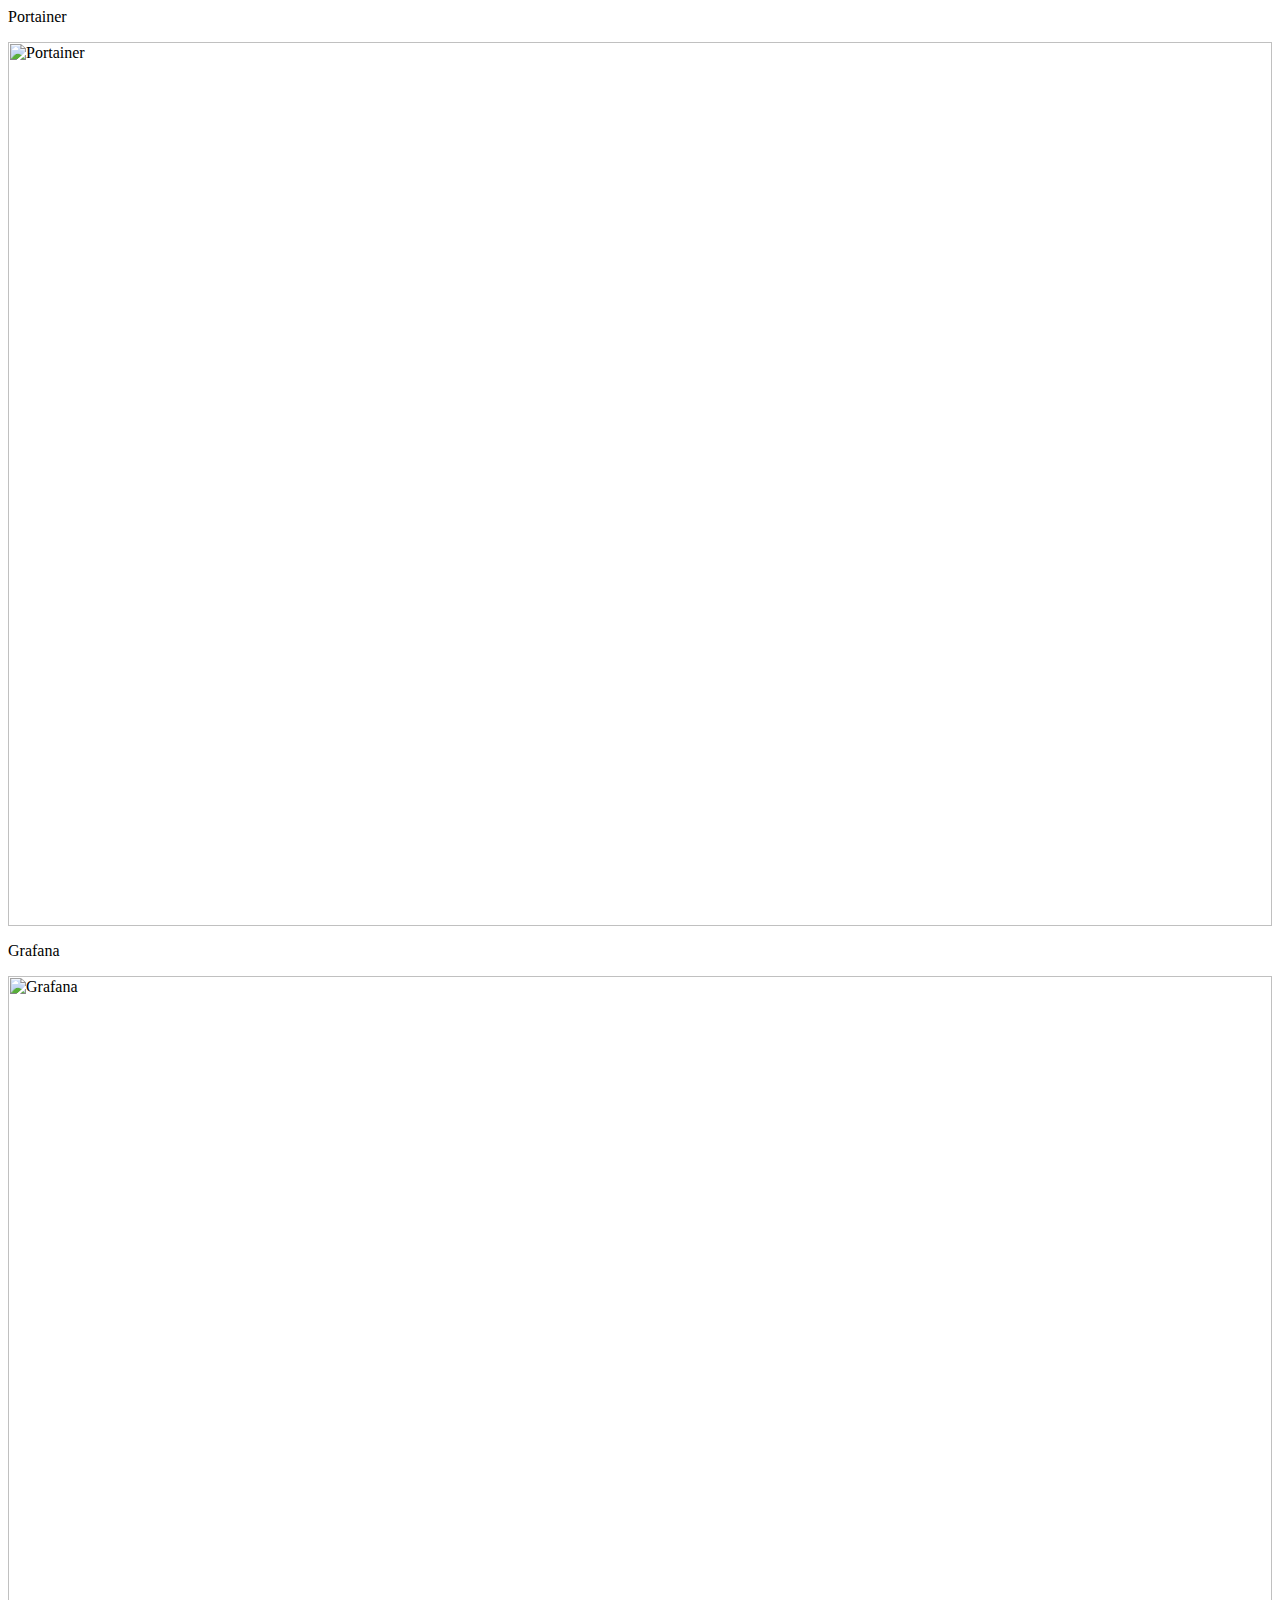
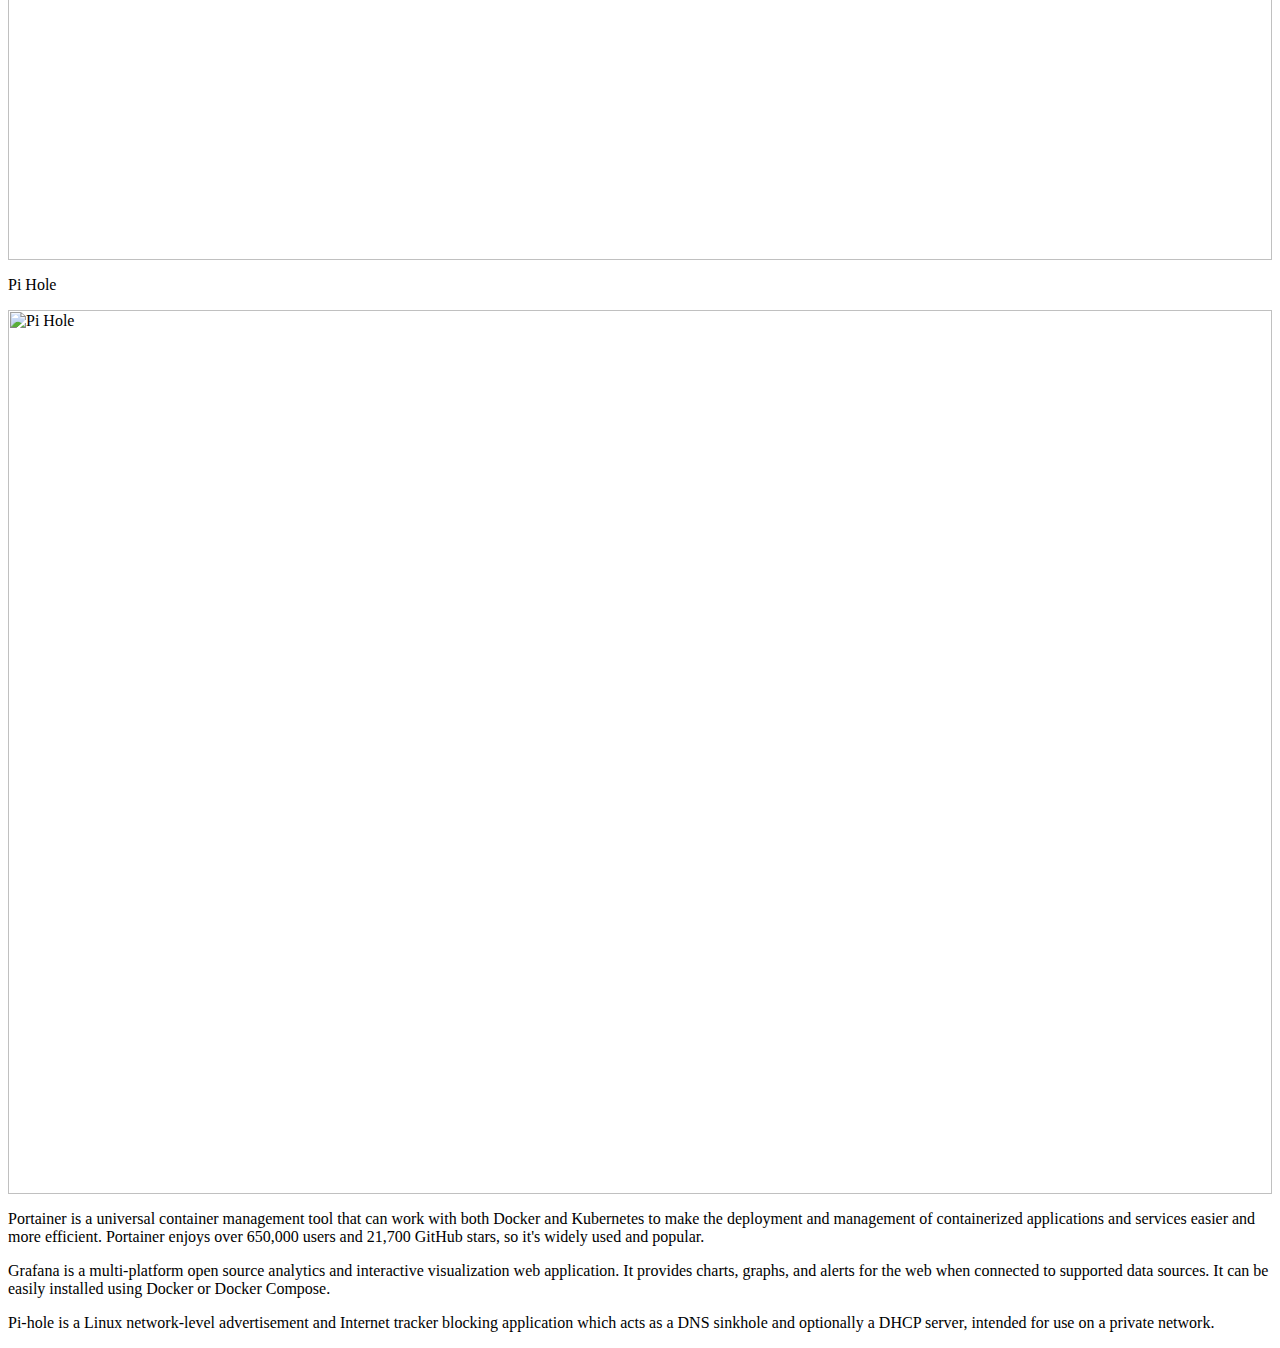
==== data/content.htm @ 9eab9d02 "New miniserver frontend" ====
<html>
  <head><title></title></head>
  <body>
    <!-- Page 0 -->
    <div title="miniserverhome.local">
      <!-- Row 1 -->
      <div class="height2 nomargin dark cld" ref="http://miniserverhome.local:9000/">
	  <p>Portainer</p>
         <img height="100%" src="data/images/portainer.png" alt="Portainer"/>
      </div>
      <div class="height2 nomargin dark oth" ref="http://miniserverhome.local:3000/">
	  <p>Grafana</p>
         <img height="100%" src="data/images/grafana.png" alt="Grafana"/>
      </div>
	  <div class="height2 nomargin dark cld" ref="http://miniserverhome.local:7000/admin">
	  <p>Pi Hole</p>
         <img height="100%" src="data/images/pihole.png" alt="Pi Hole"/>
      </div>
      <!-- Row 2 -->
      <div class="cld" ref="http://miniserverhome.local:9000/">
        <p>Portainer is a universal container management tool that can work with both Docker and Kubernetes to make the deployment and management of containerized applications and services easier and more efficient. Portainer enjoys over 650,000 users and 21,700 GitHub stars, so it's widely used and popular.</p>
      </div>
      <div class="oth" ref="http://miniserverhome.local:3000/">
        <p>Grafana is a multi-platform open source analytics and interactive visualization web application. It provides charts, graphs, and alerts for the web when connected to supported data sources. It can be easily installed using Docker or Docker Compose.</p>
      </div>
      <div class="cld" ref="http://miniserverhome.local:7000/admin">
        <p>Pi-hole is a Linux network-level advertisement and Internet tracker blocking application which acts as a DNS sinkhole and optionally a DHCP server, intended for use on a private network.</p>
      </div>

      <!-- Row 3 -->
      <div class="foo" ref="1">
      </div>
      <div>
      </div>
      <div class="widthHalf cld" ref="3">
      </div>
      <div class="widthHalf foo nomargin" ref="http://mobilefoo.com/Products/SlidingNav/DemoVideo.aspx">
      </div>
    </div>

    <!-- Page 1 -->
    <div title="mobile[foo]">
      <div class="foo nomargin" ref="http://mobilefoo.com/">
      </div>
      <div class="width2 foo">
      </div>
      <div class="height2 foo nomargin">
      </div>
      <div class="height2 foo" ref="2">
      </div>
      <div class="foo">
      </div>
      <div class="foo">
      </div>
    </div>
    
    <div title="mobile[foo] - Current">
      <div class="foo">
      </div>
    </div>

    <div title="SQL Azure Backup">
      <div class="cld width2 height3">
      </div>
      <div class="cld" ref="http://www.red-gate.com/products/dba/sql-azure-backup/">
      </div>
      <div class="cld">
      </div>
      <div class="cld">
      </div>
    </div>

    <div title="Last Page">
      <div class="width height2 nomargin">
      </div>
      <div class="width2">
      </div>
      <div class="widthHalf">
      </div>
      <div>
      </div>
      <div class="widthHalf">
      </div>
      <div class="width3">
      </div>
    </div>
  </body>
</html>
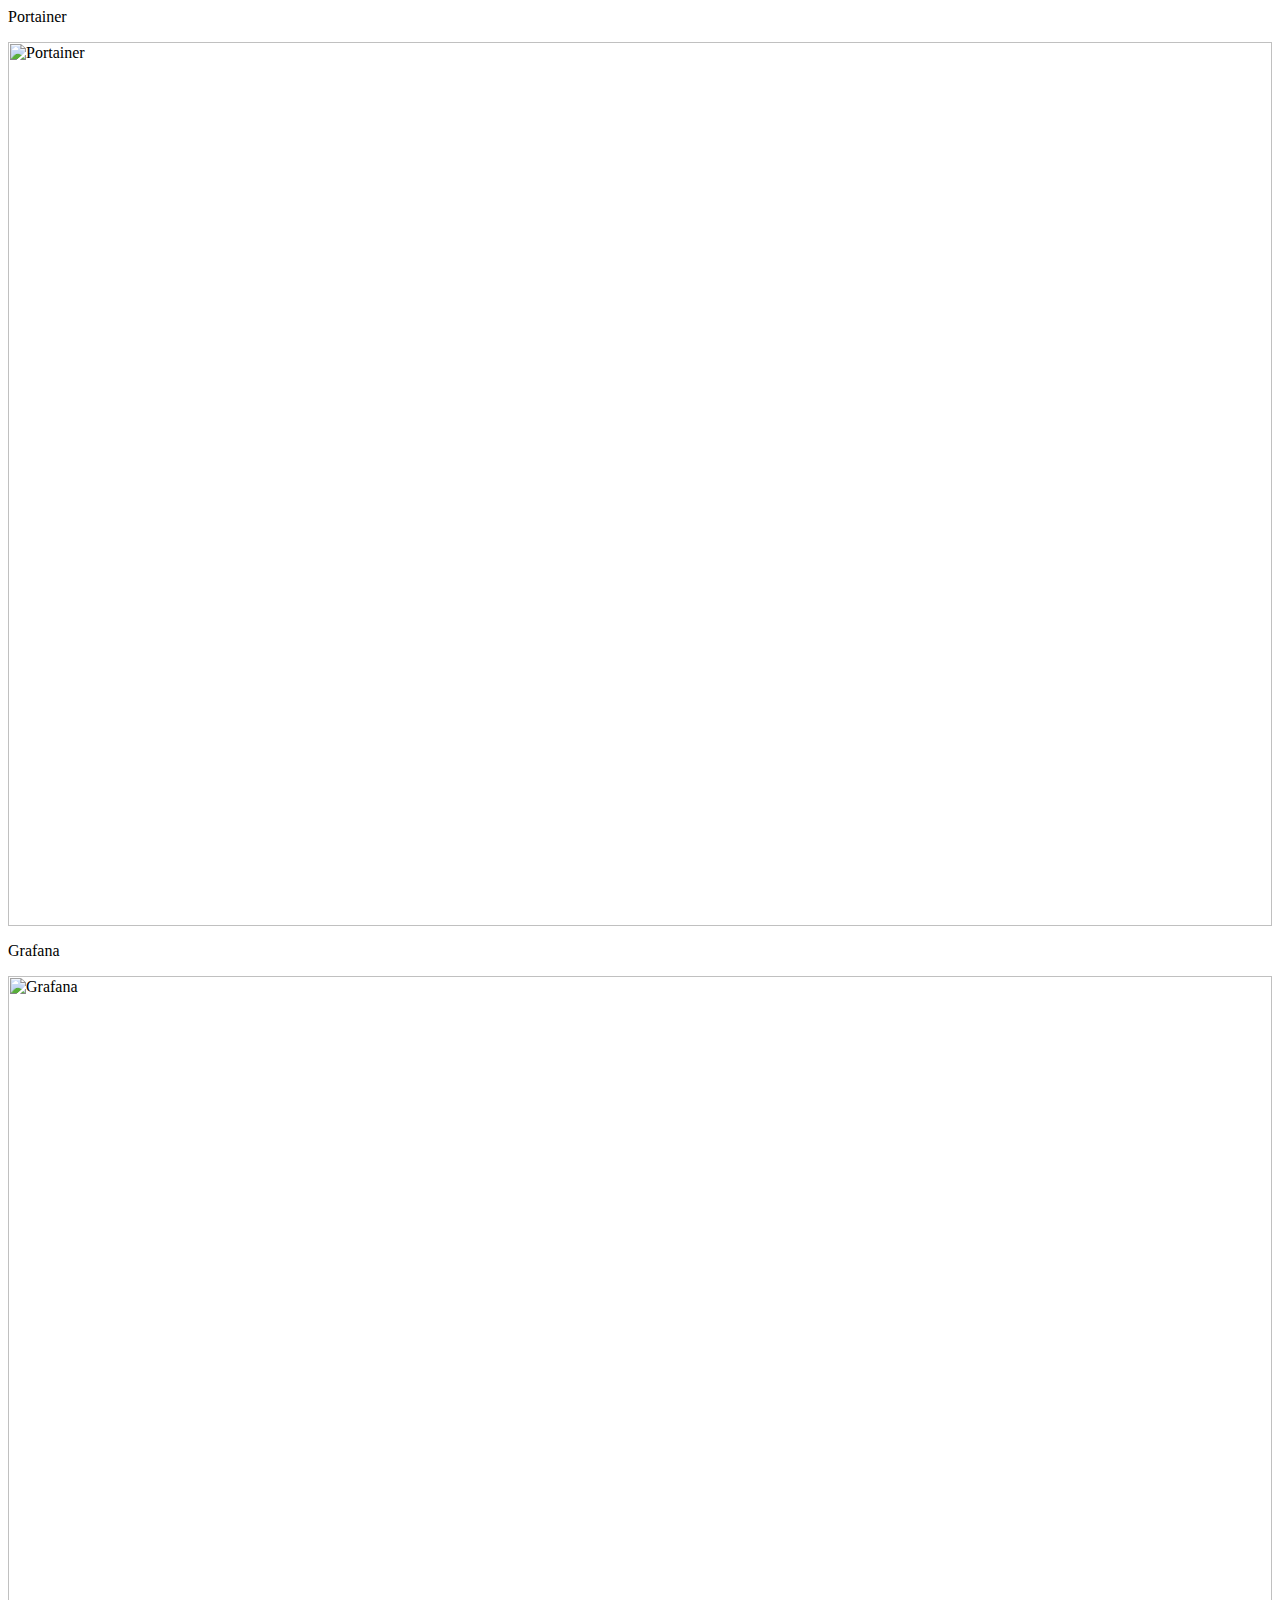
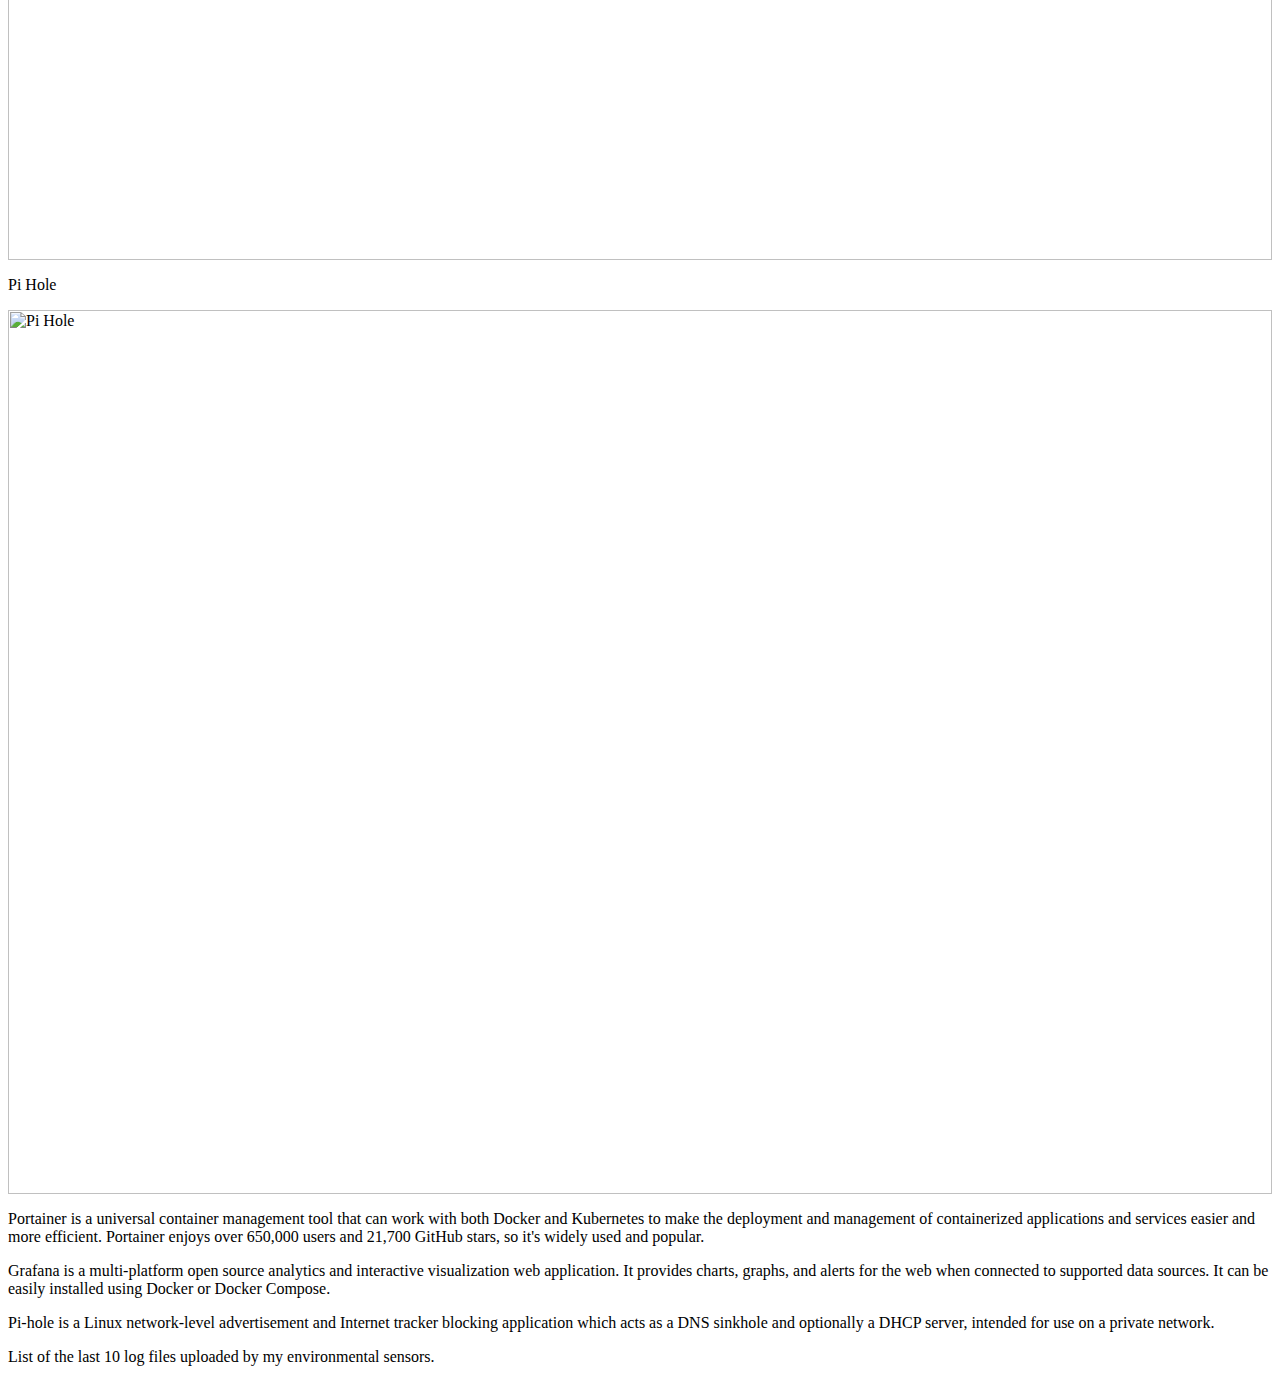
==== commit c80fe4ec: "Update content.htm and logfiles.php" ====
--- a/data/content.htm
+++ b/data/content.htm
@@ -28,7 +28,8 @@
       </div>
 
       <!-- Row 3 -->
-      <div class="foo" ref="1">
+      <div class="cld" ref="http://miniserverhome.local/logfiles.php">
+        <p>List of the last 10 log files uploaded by my environmental sensors.</p>
       </div>
       <div>
       </div>
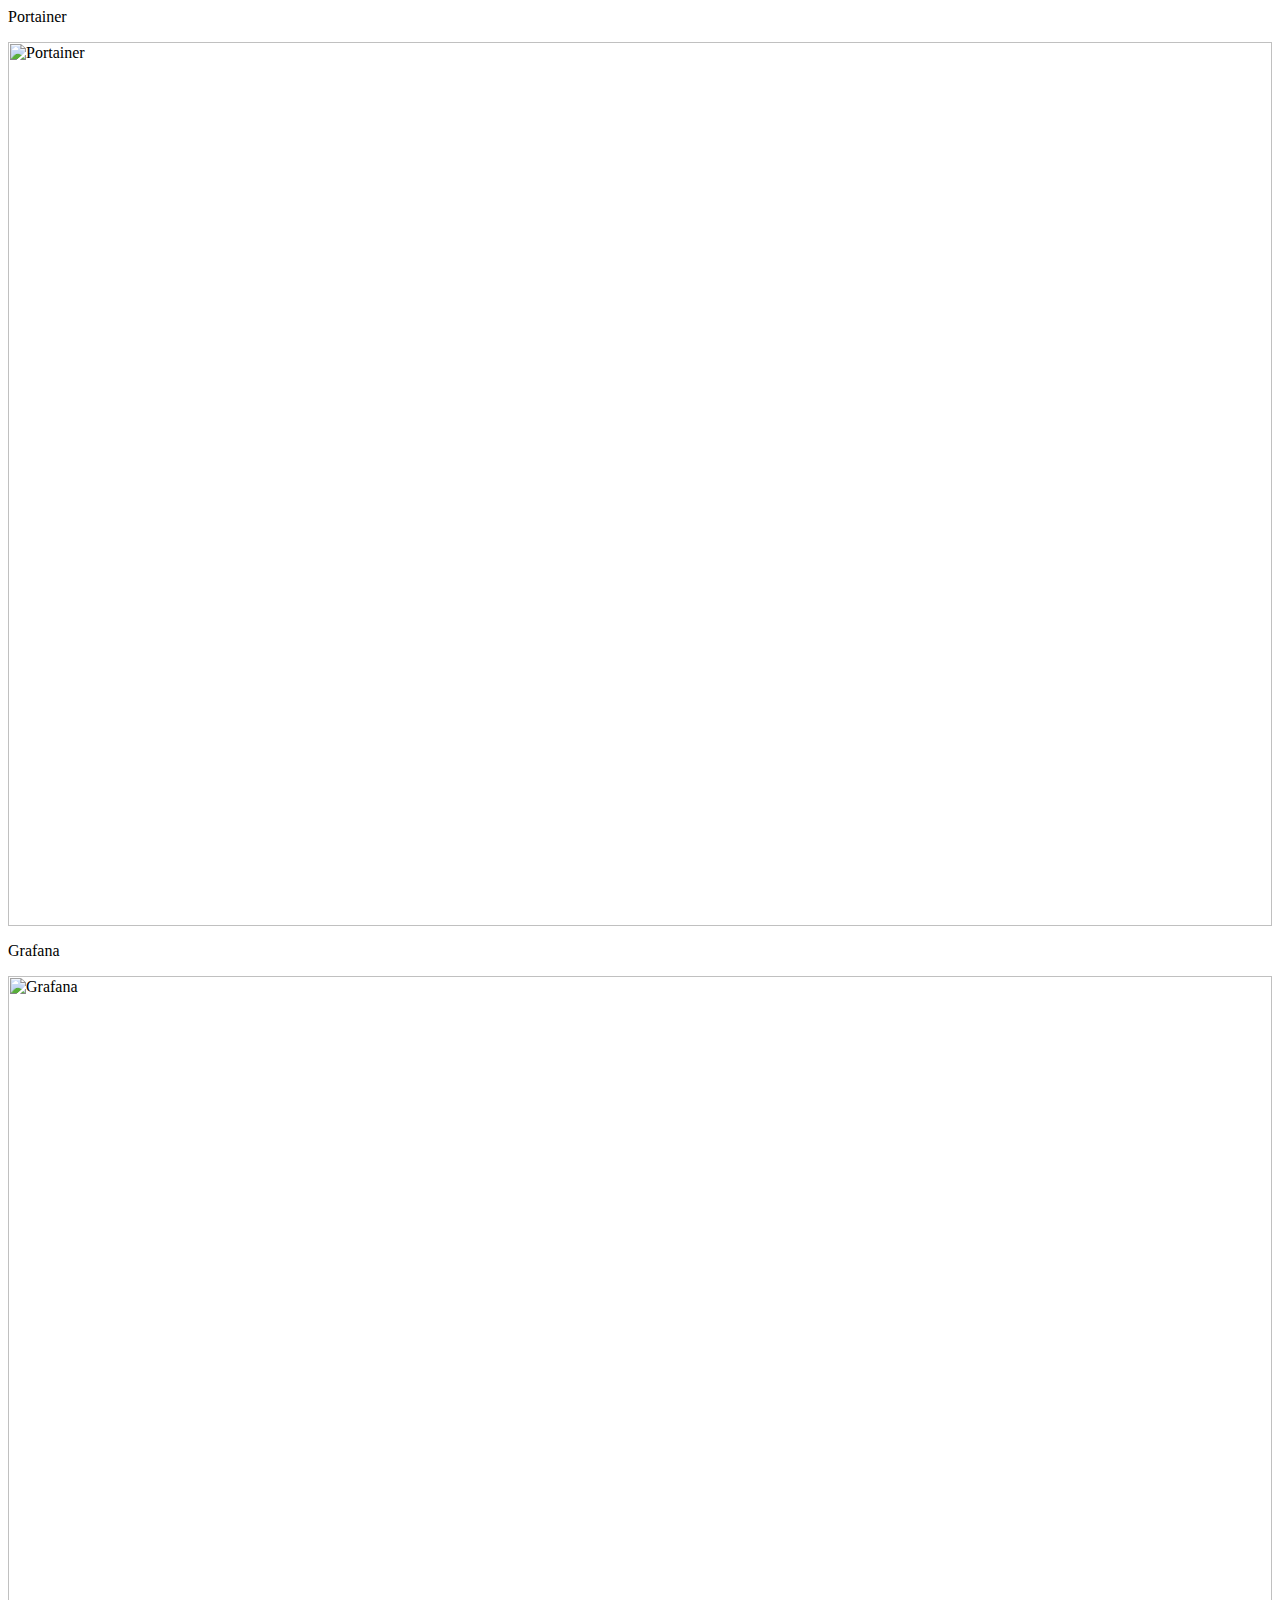
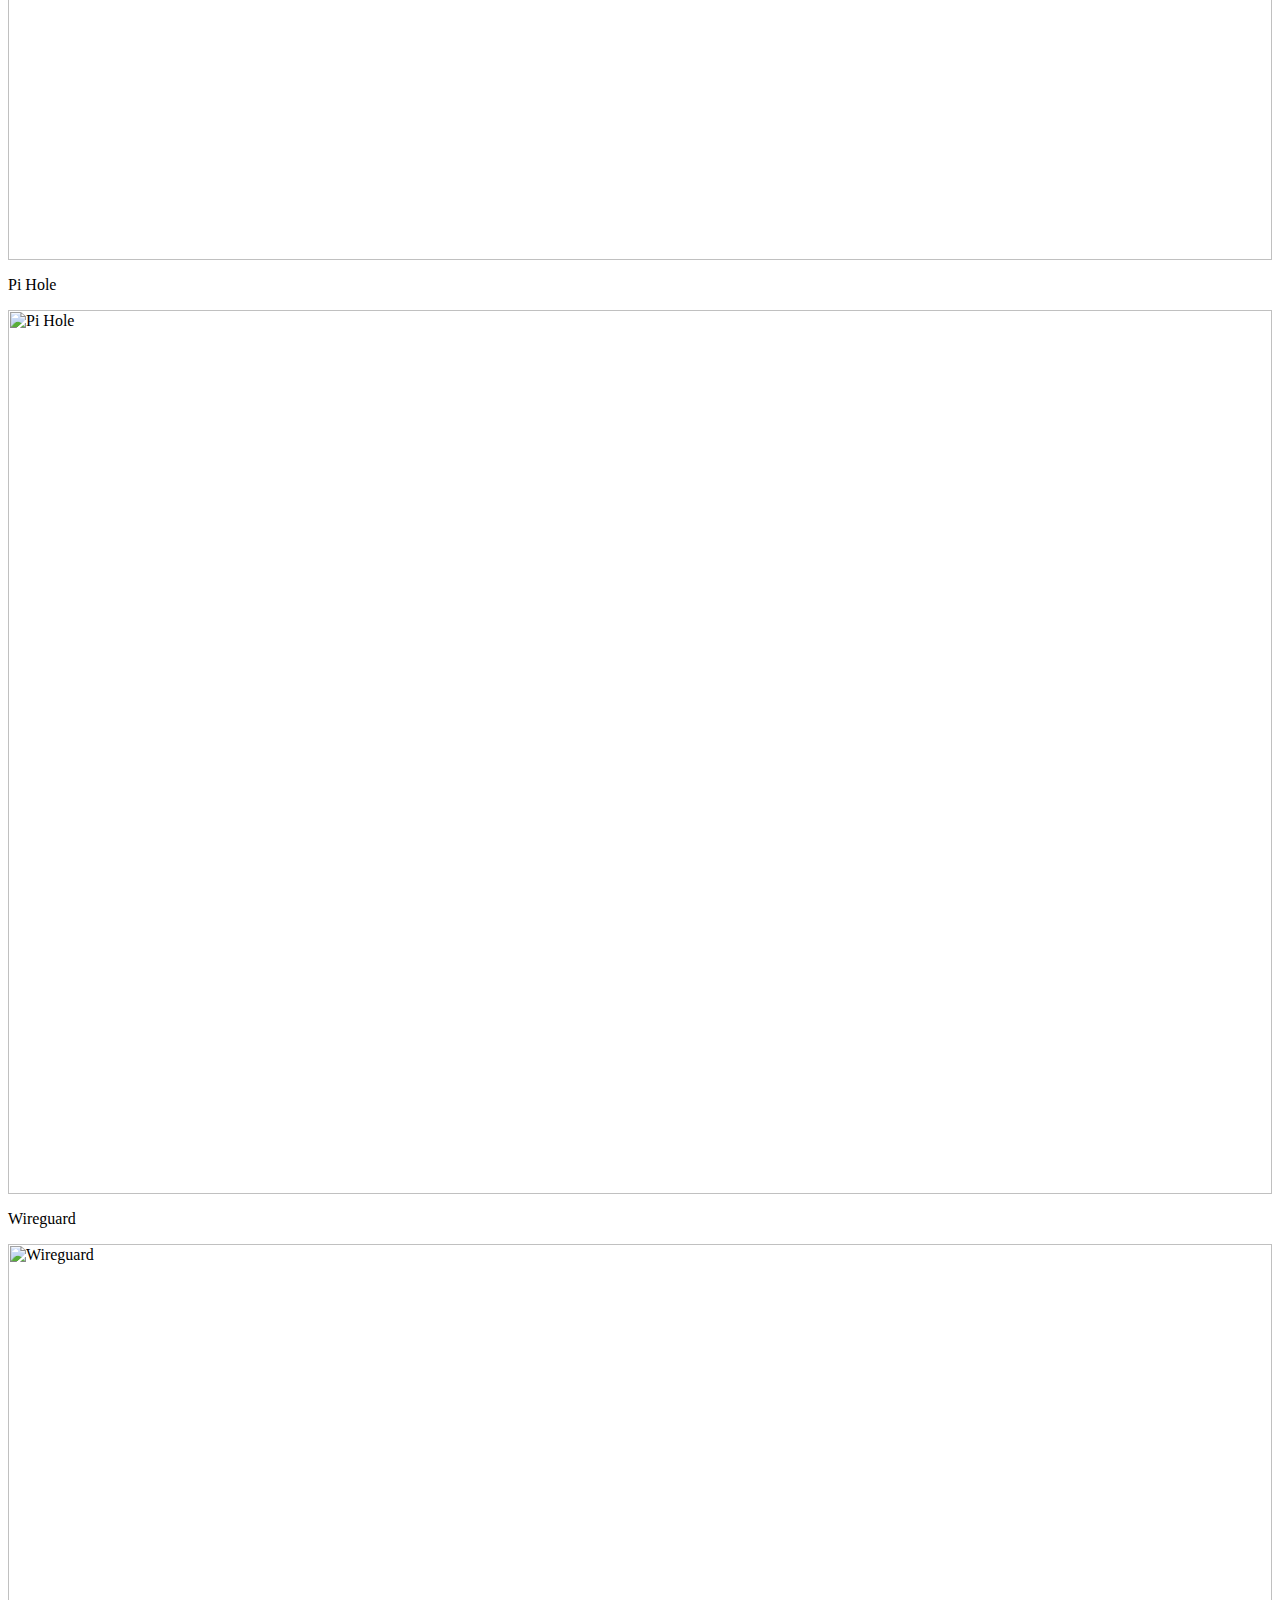
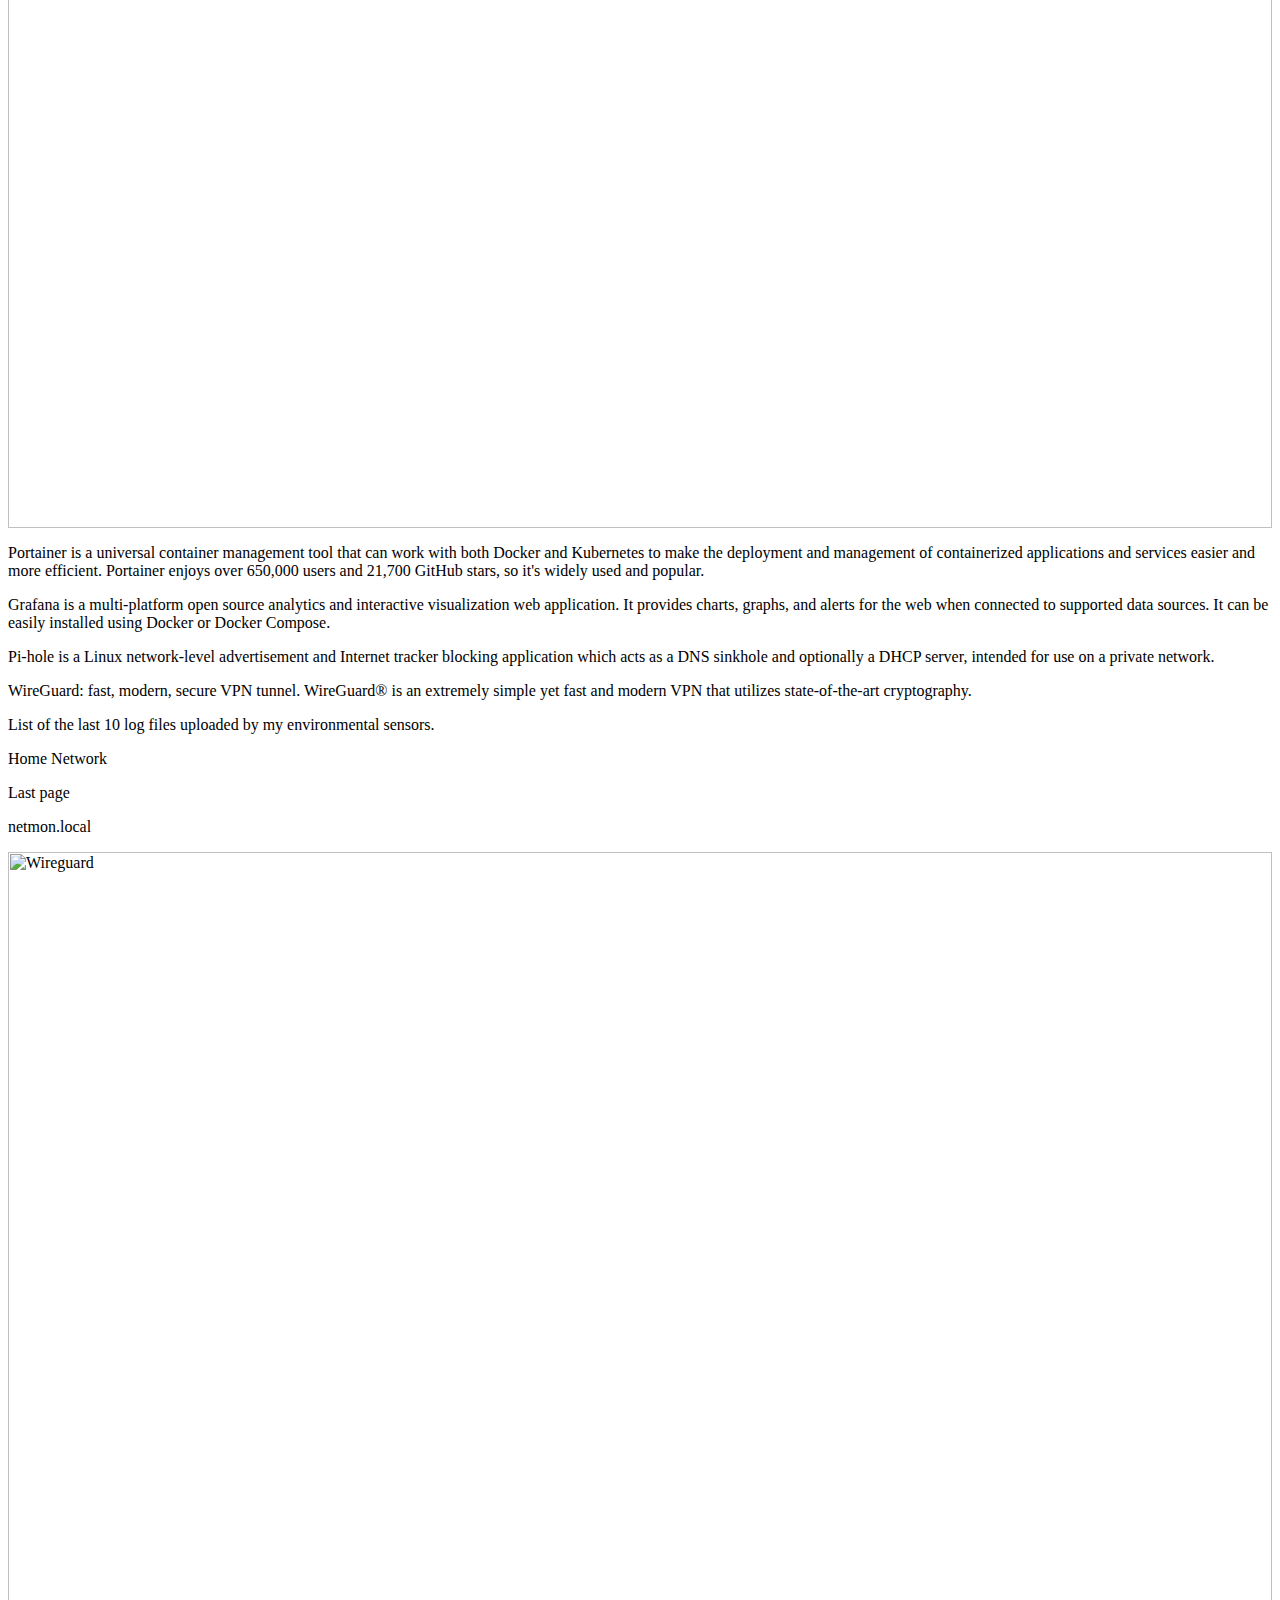
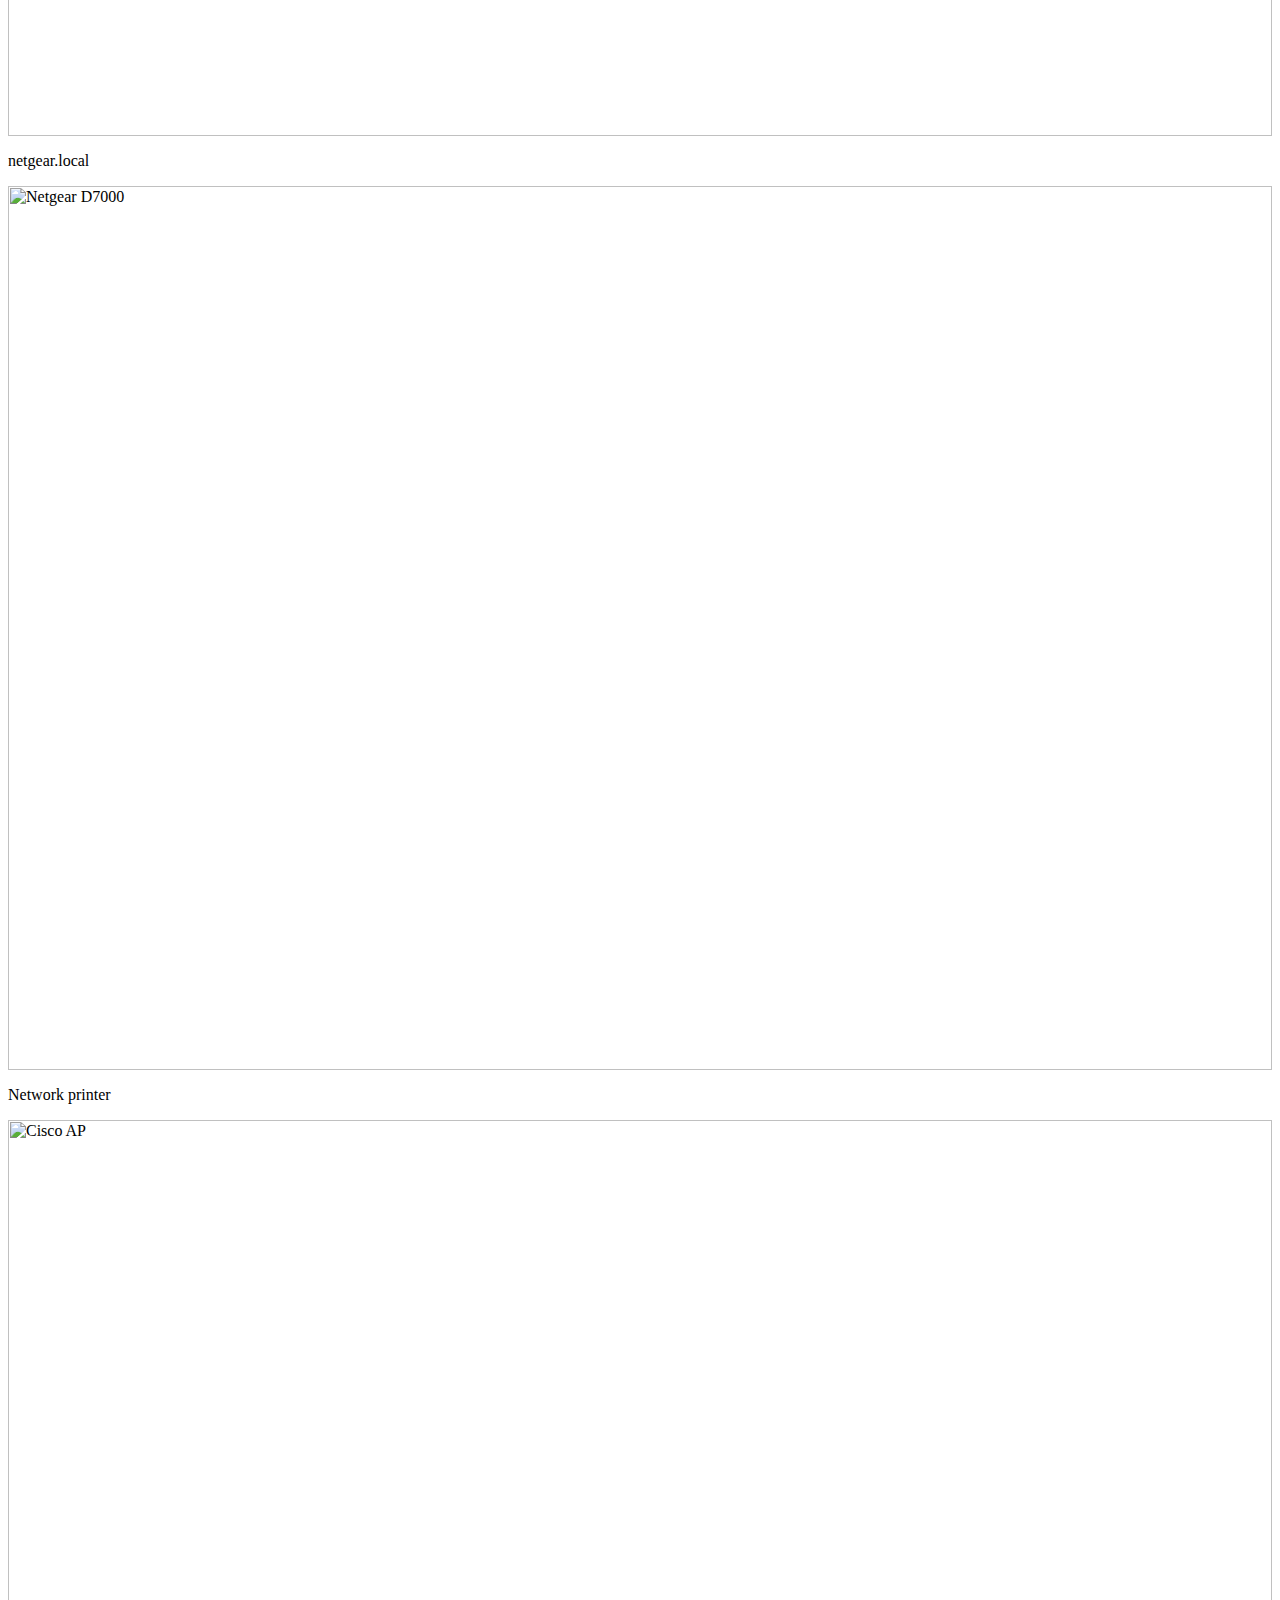
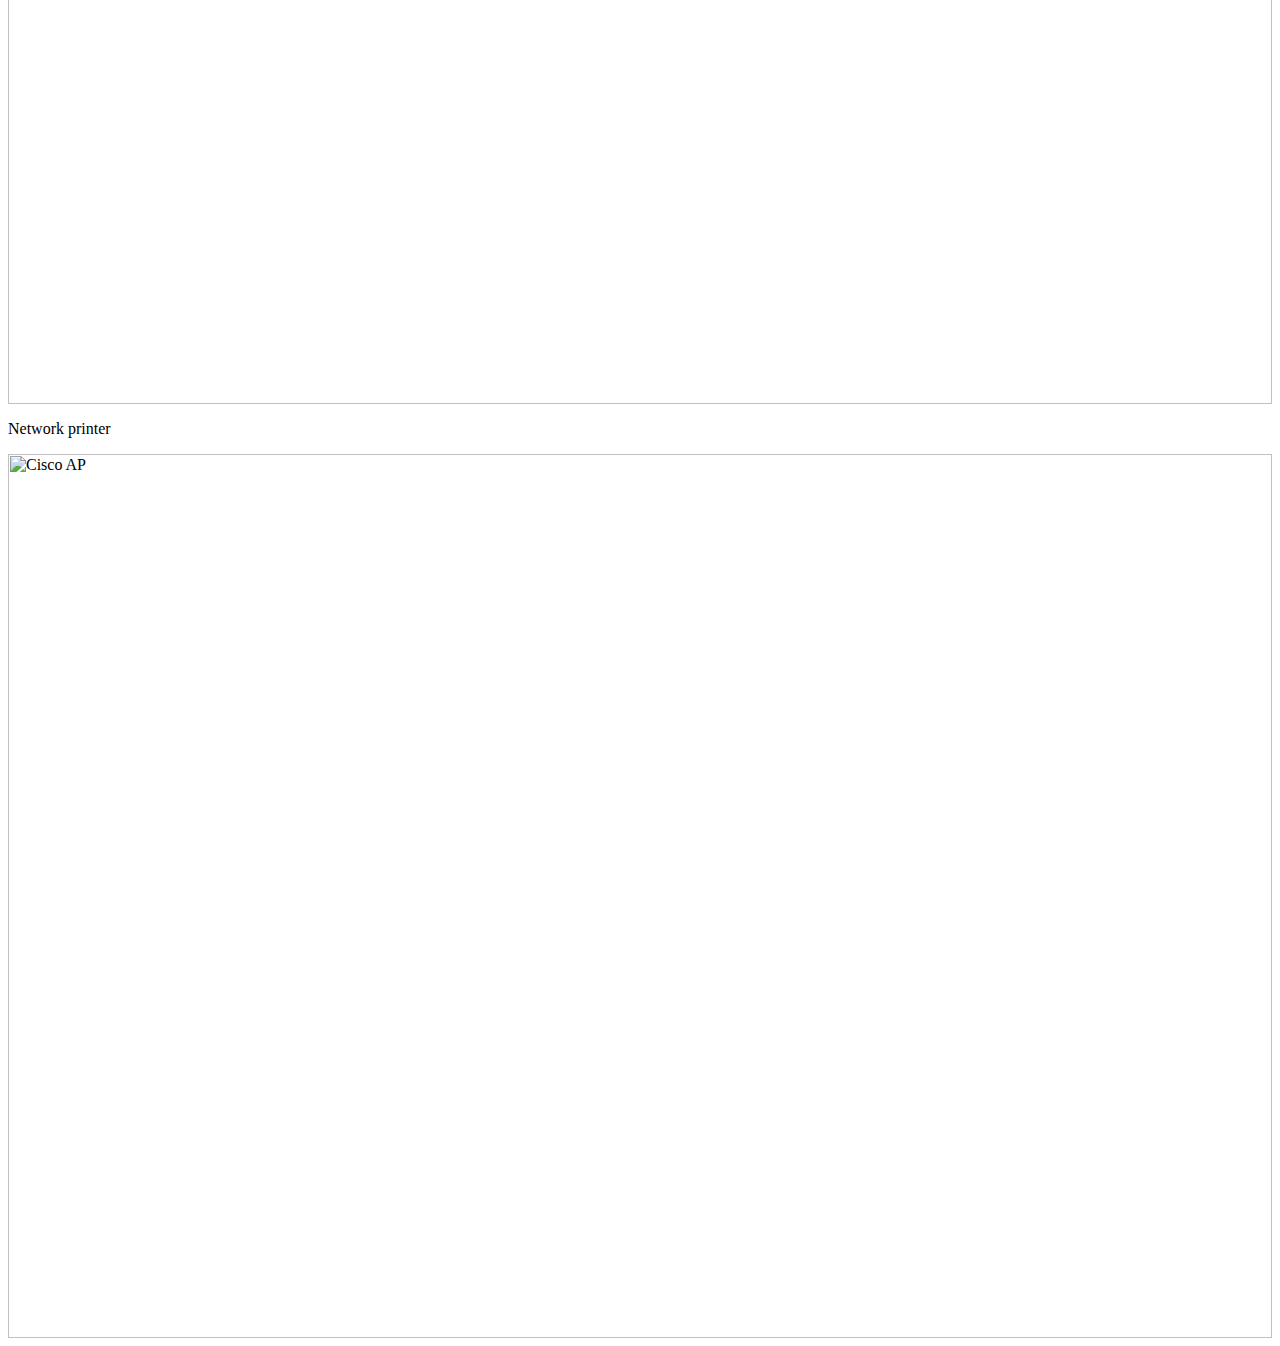
==== commit 8c470398: "Update content.htm and ap.png" ====
--- a/data/content.htm
+++ b/data/content.htm
@@ -12,9 +12,13 @@
 	  <p>Grafana</p>
          <img height="100%" src="data/images/grafana.png" alt="Grafana"/>
       </div>
-	  <div class="height2 nomargin dark cld" ref="http://miniserverhome.local:7000/admin">
+	  <div class="height2 nomargin dark foo" ref="http://miniserverhome.local:7000/admin">
 	  <p>Pi Hole</p>
          <img height="100%" src="data/images/pihole.png" alt="Pi Hole"/>
+      </div>
+	  <div class="height2 nomargin bar" ref="http://miniserverhome.local:51821">
+	  <p>Wireguard</p>
+         <img width="100%" src="data/images/wireguard.png" alt="Wireguard"/>
       </div>
       <!-- Row 2 -->
       <div class="cld" ref="http://miniserverhome.local:9000/">
@@ -26,28 +30,42 @@
       <div class="cld" ref="http://miniserverhome.local:7000/admin">
         <p>Pi-hole is a Linux network-level advertisement and Internet tracker blocking application which acts as a DNS sinkhole and optionally a DHCP server, intended for use on a private network.</p>
       </div>
-
+      <div class="bar" ref="http://miniserverhome.local:51821">
+        <p>WireGuard: fast, modern, secure VPN tunnel. WireGuard® is an extremely simple yet fast and modern VPN that utilizes state-of-the-art cryptography.</p>
+      </div>
       <!-- Row 3 -->
-      <div class="cld" ref="http://miniserverhome.local/logfiles.php">
+      <div class="height2 cld" ref="http://miniserverhome.local/logfiles.php">
         <p>List of the last 10 log files uploaded by my environmental sensors.</p>
       </div>
-      <div>
-      </div>
-      <div class="widthHalf cld" ref="3">
-      </div>
-      <div class="widthHalf foo nomargin" ref="http://mobilefoo.com/Products/SlidingNav/DemoVideo.aspx">
-      </div>
+	  <div class="width oth" ref="1">
+	  </div>
+	  <div class="width cld" ref="1">
+	  <p>Home Network</p>	        
+	  </div>
+      <div class="width bar" ref="3">
+	  <p>Last page</p>	        
+	  </div>
     </div>
 
     <!-- Page 1 -->
-    <div title="mobile[foo]">
-      <div class="foo nomargin" ref="http://mobilefoo.com/">
+    <div title="home network">
+      <div class="height3 nomargin bea" ref="http://netmon.local">
+	  <p>netmon.local</p>
+	  <img width="100%" src="data/images/netmon.png" alt="Wireguard"/>
       </div>
-      <div class="width2 foo">
+      <div class="width2 cld" ref="http://netgear.local">
+	  <p>netgear.local</p>
+	  <img width="100%" src="data/images/netgear.png" alt="Netgear D7000"/>
       </div>
-      <div class="height2 foo nomargin">
+	  <div class="height foo" ref="2">
       </div>
-      <div class="height2 foo" ref="2">
+      <div class="height2 baz" ref="http://192.168.1.105">
+	  <p>Network printer</p>
+	  <img height="100%" src="data/images/printer.png" alt="Cisco AP"/>
+      </div>
+      <div class="width2 height2 baz" ref="http://ap.local">
+	  <p>Network printer</p>
+	  <img height="100%" src="data/images/ap.png" alt="Cisco AP"/>
       </div>
       <div class="foo">
       </div>
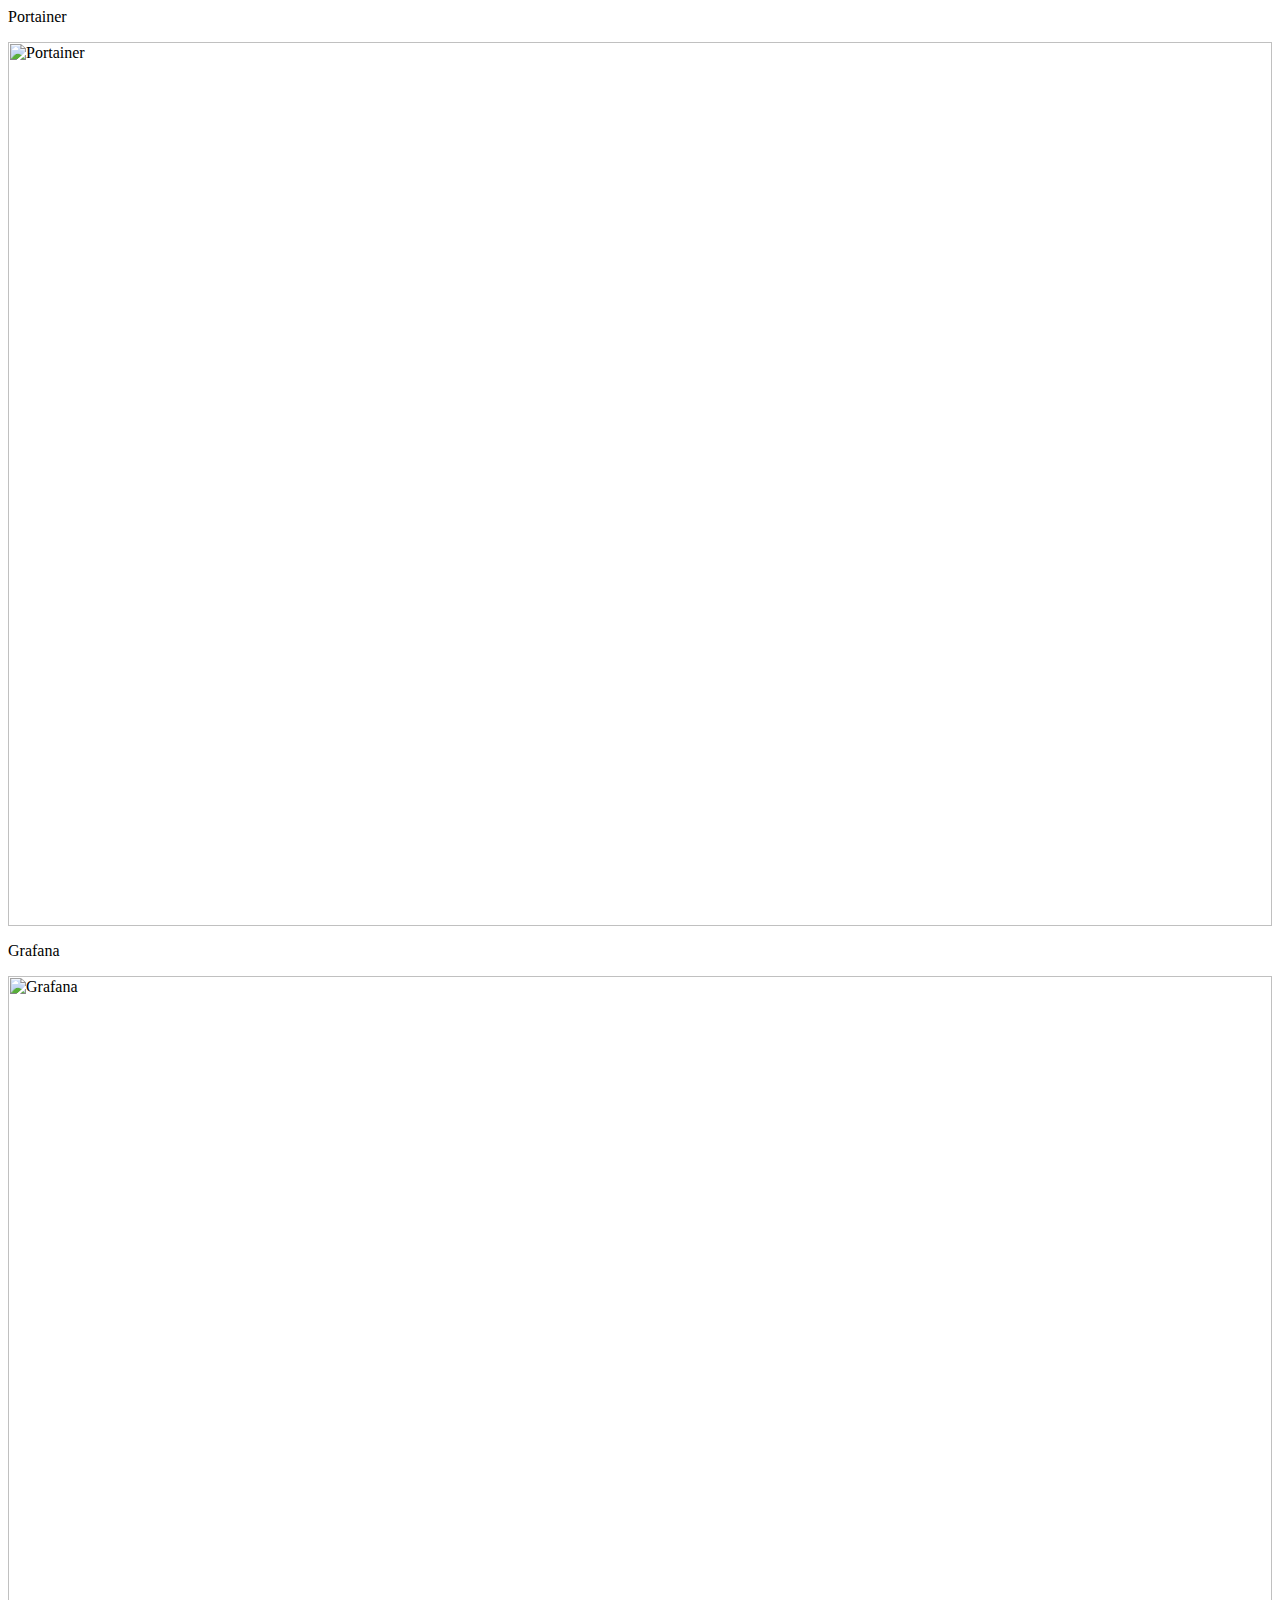
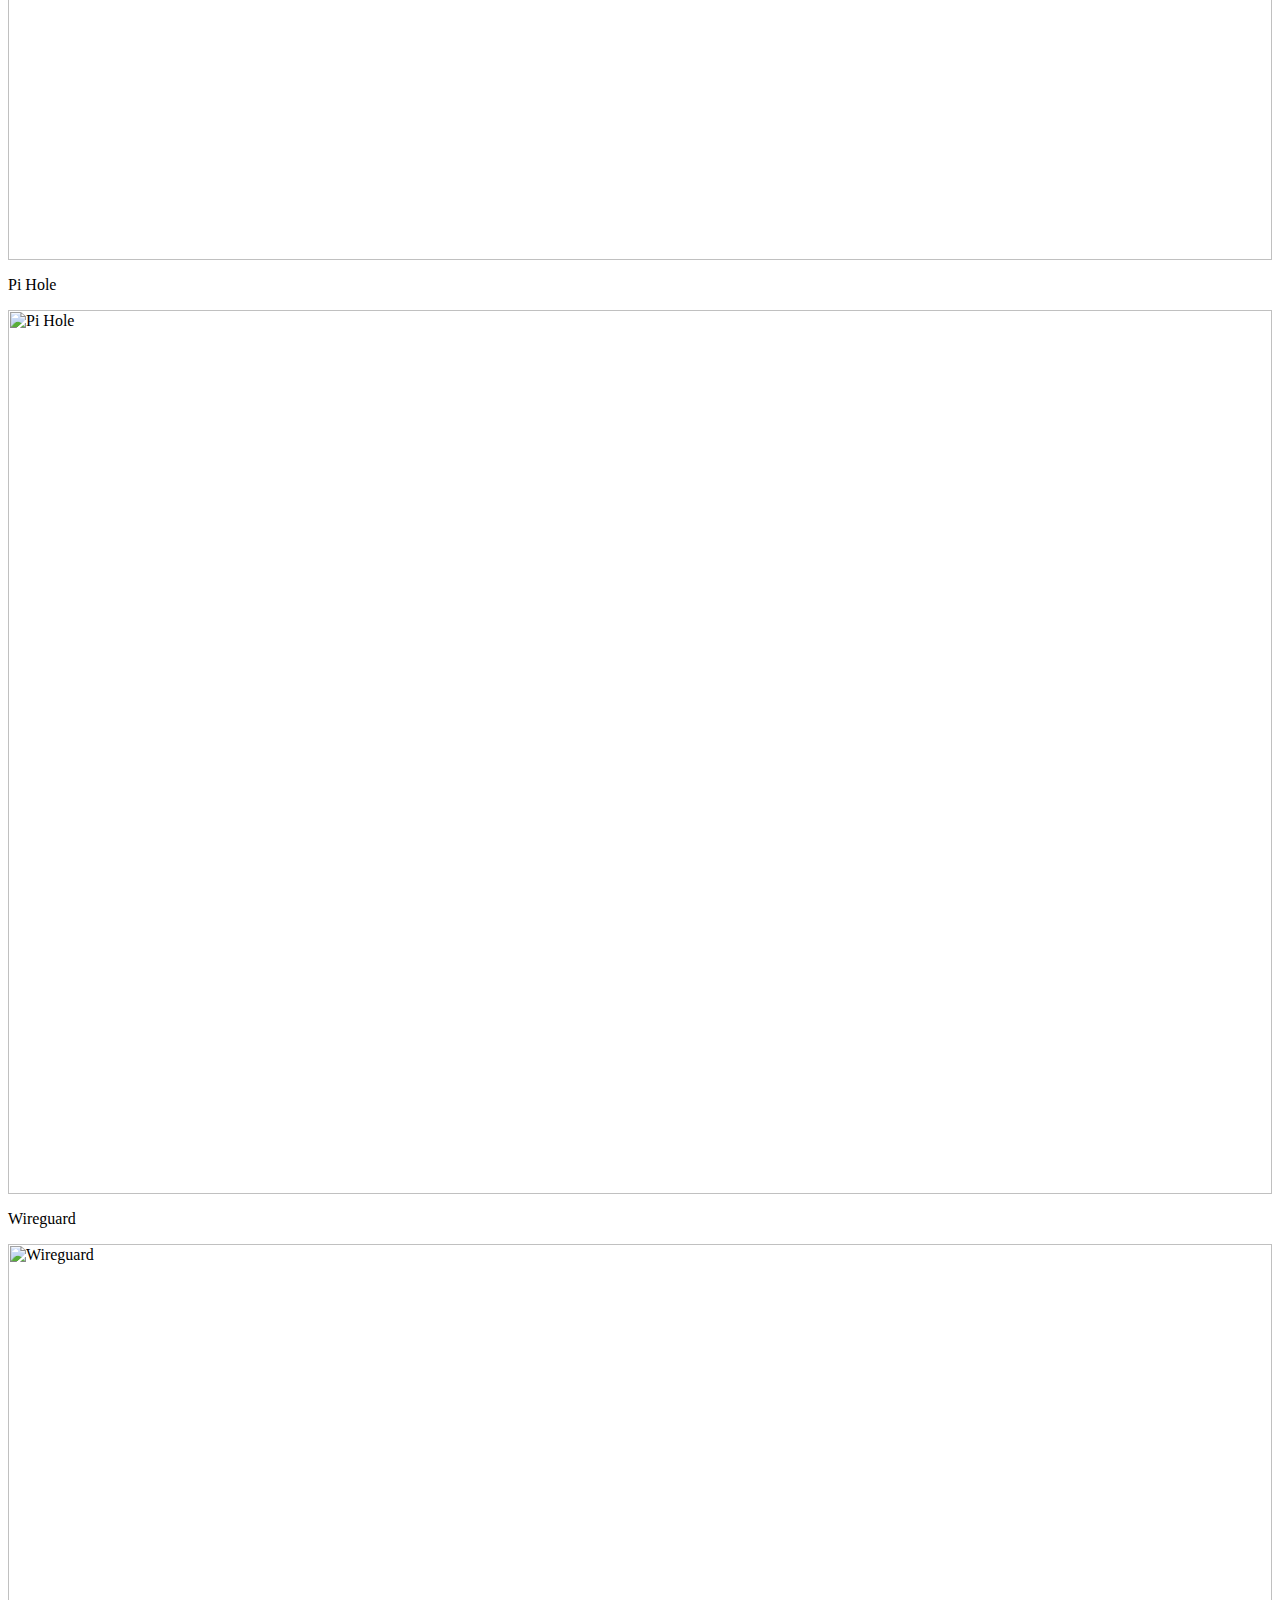
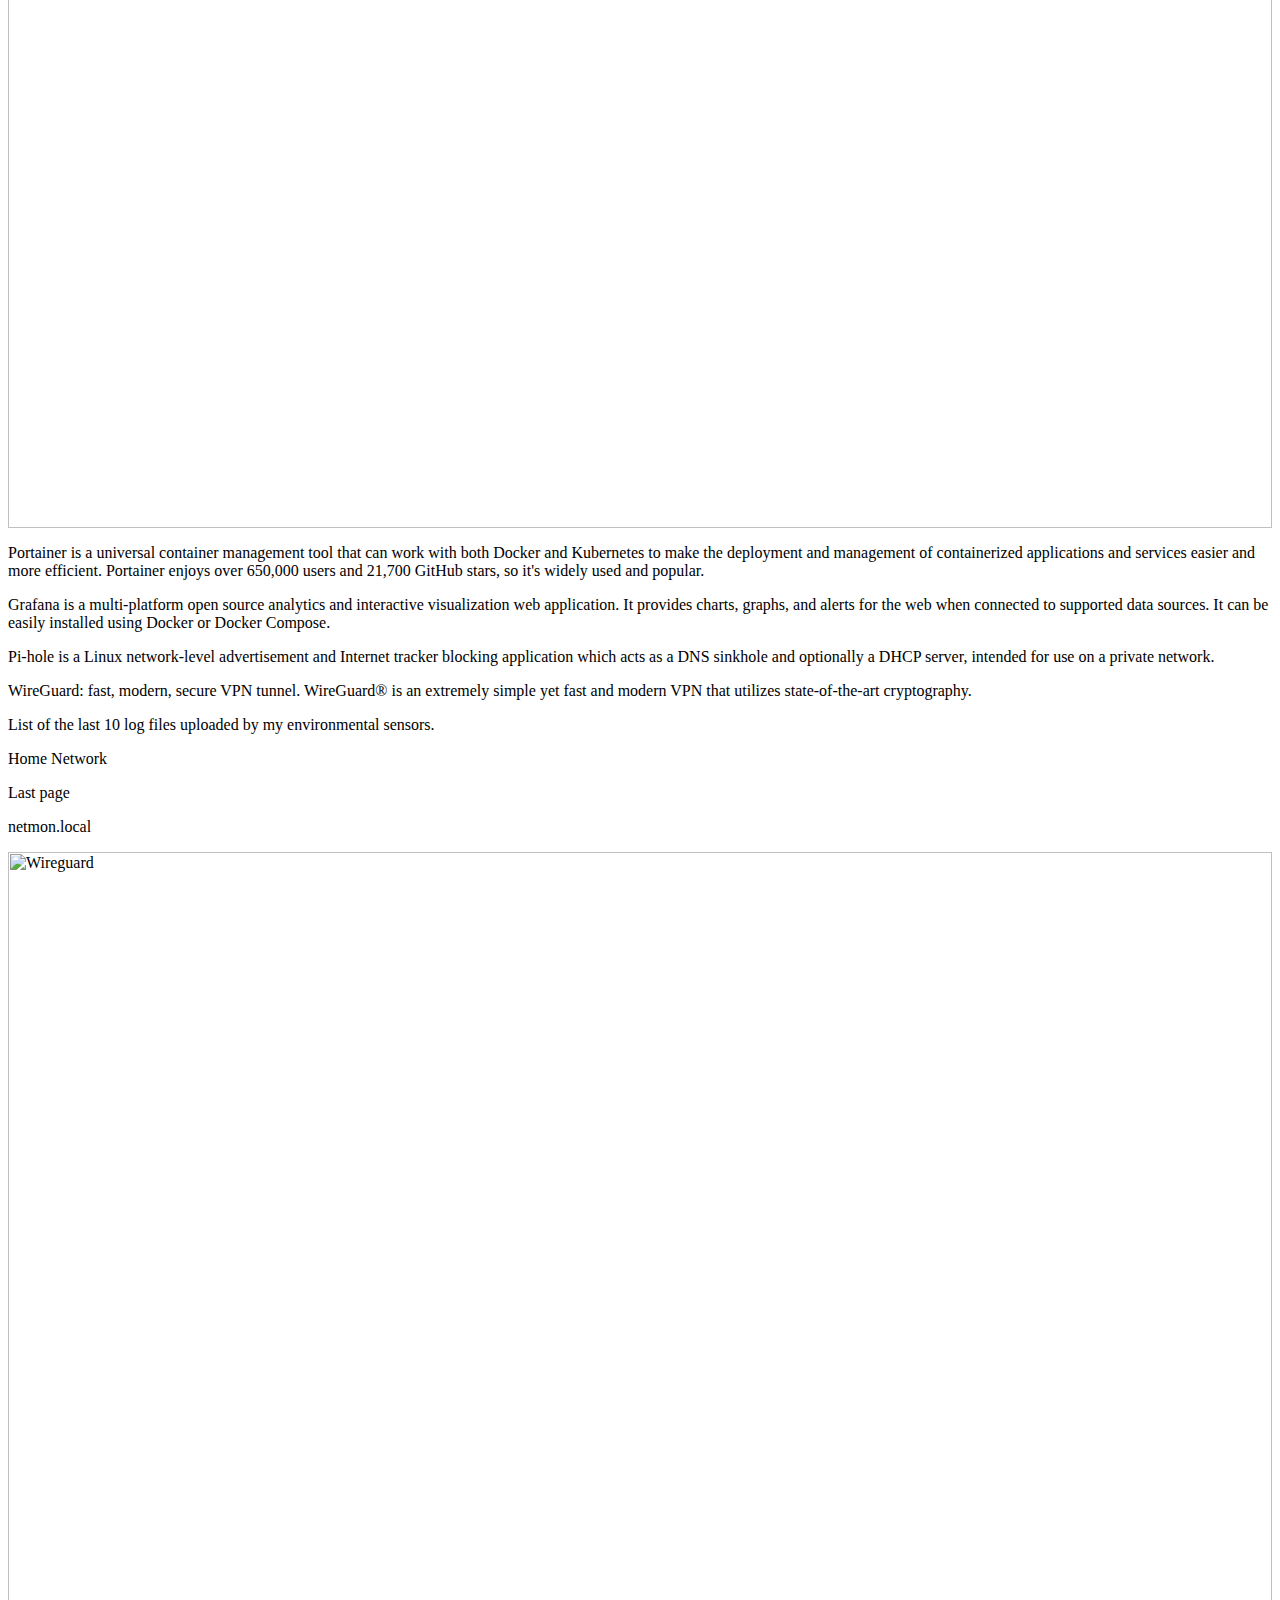
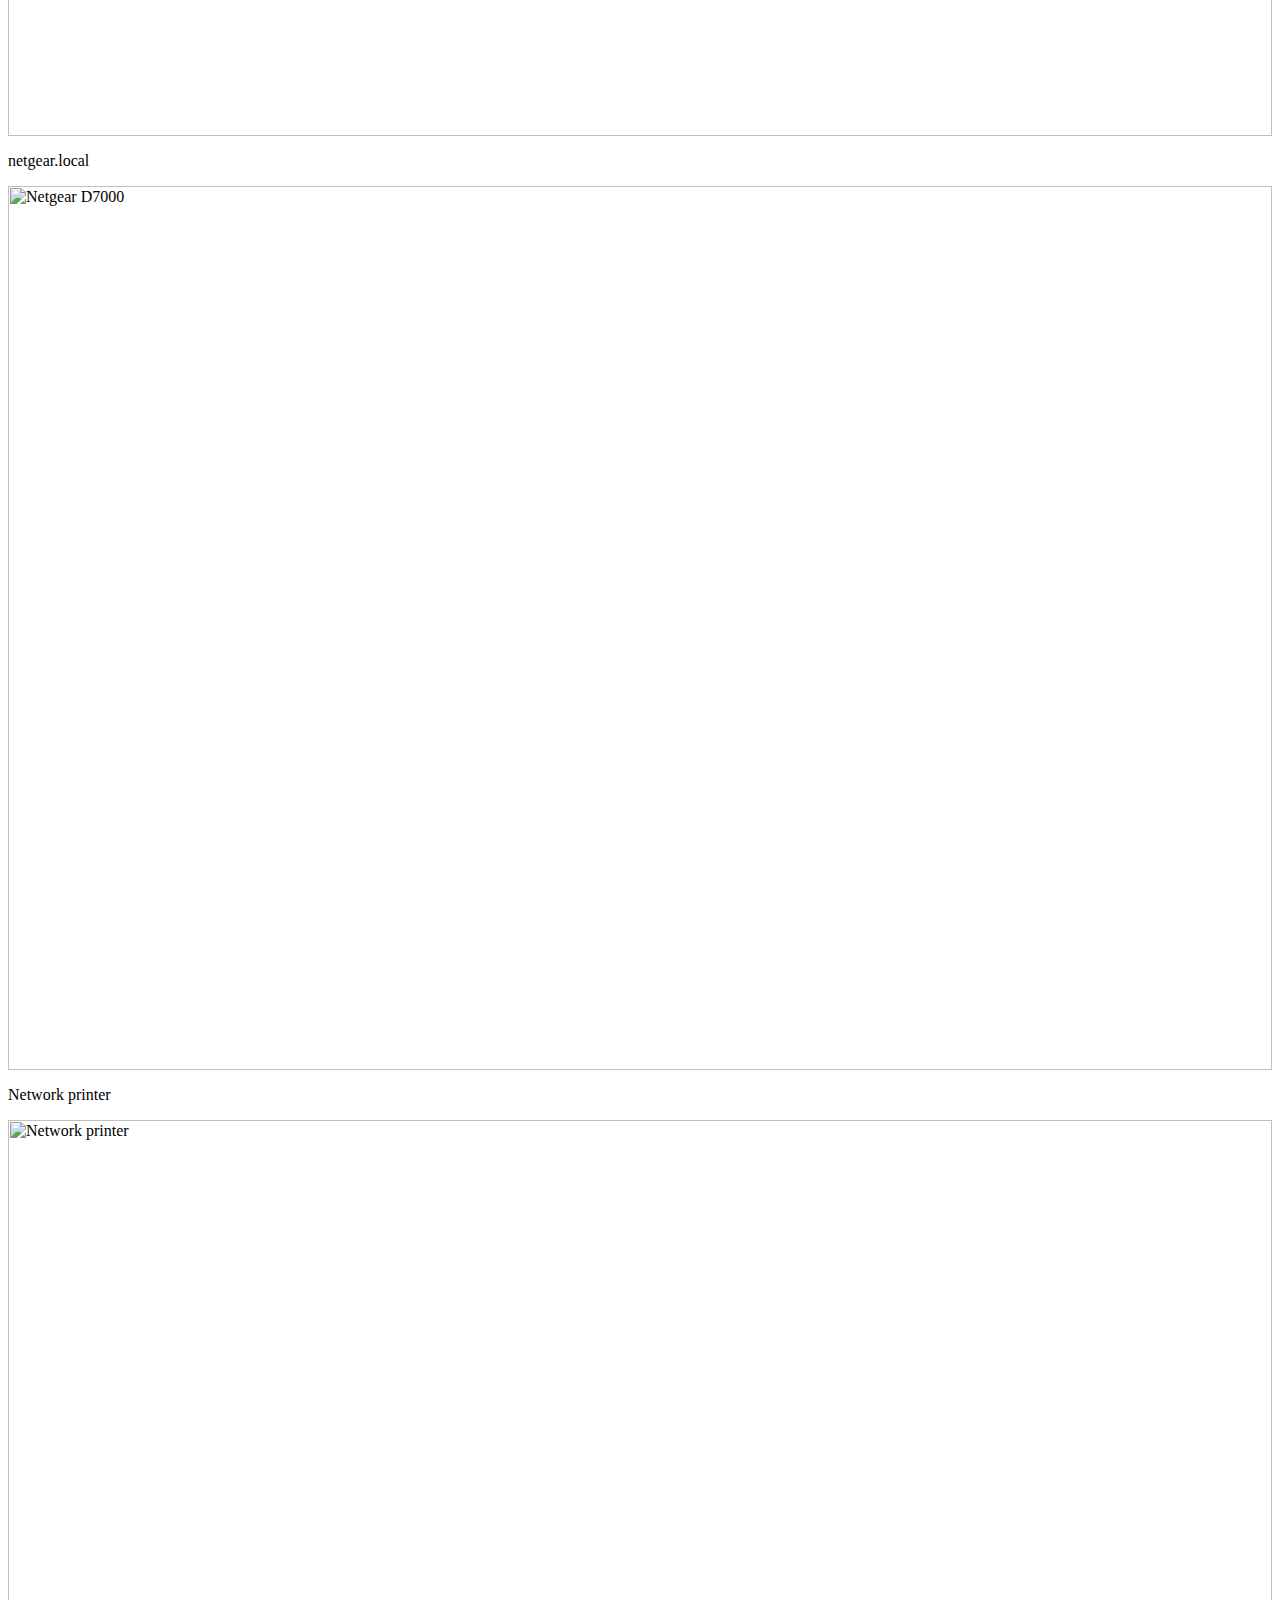
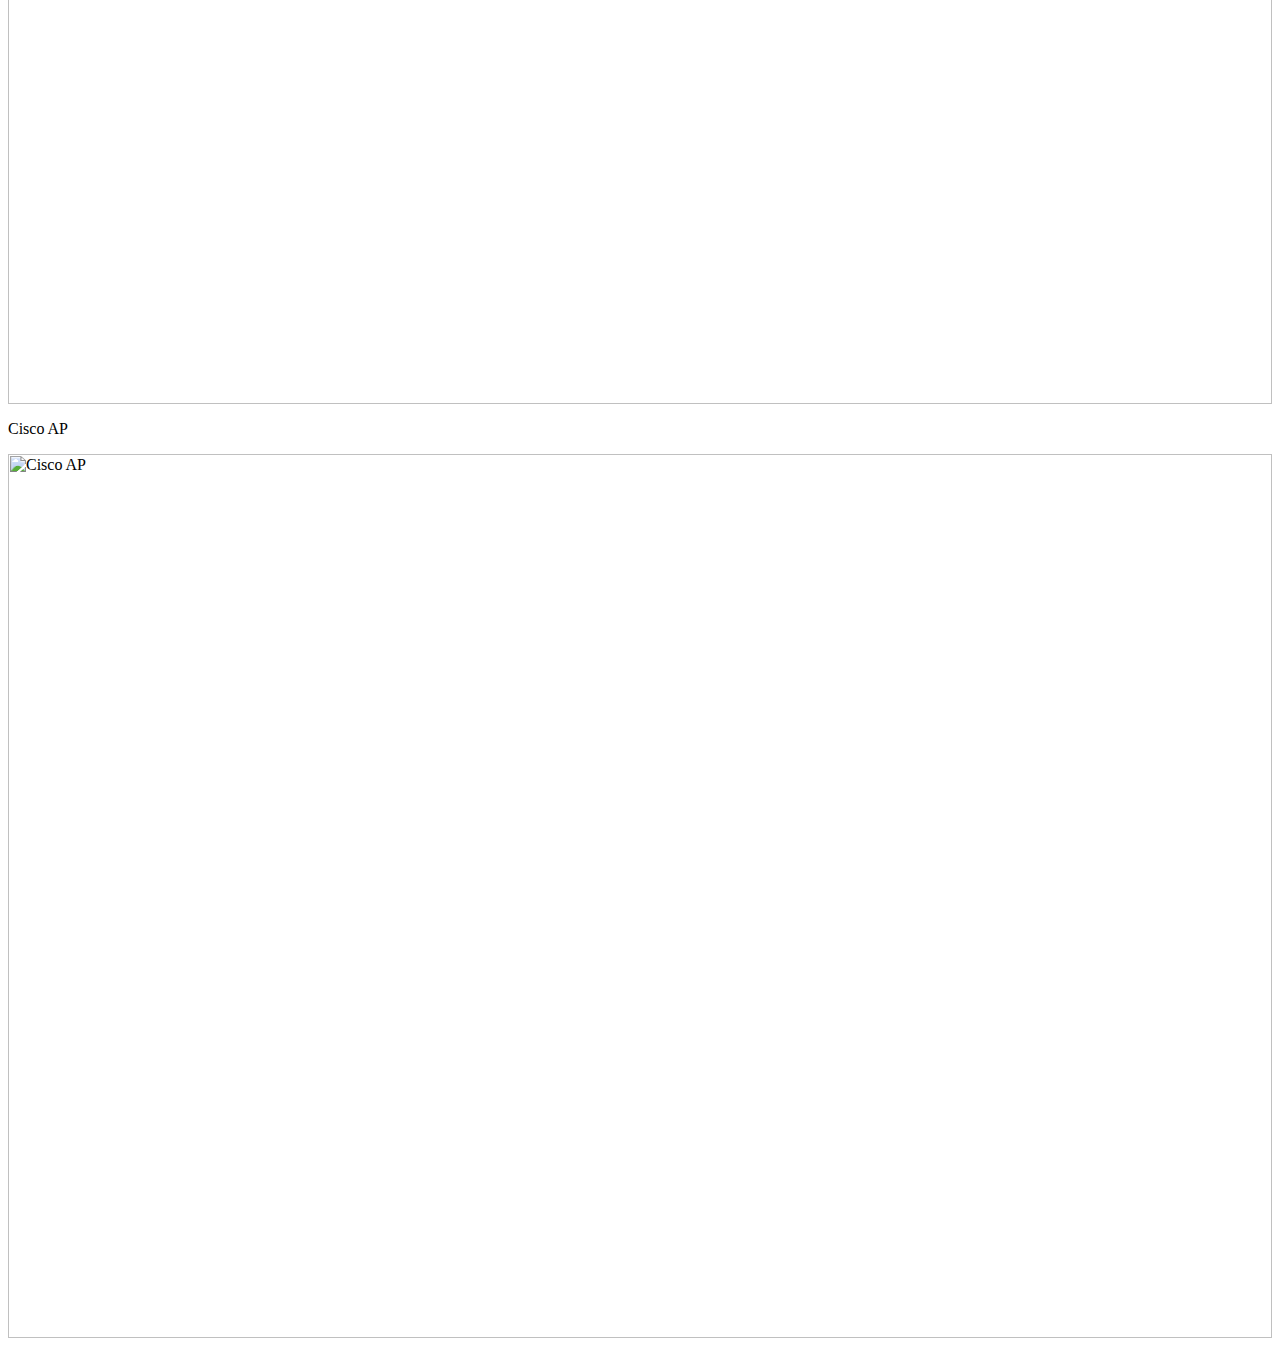
==== commit 1dd3c2b2: "Update content.htm" ====
--- a/data/content.htm
+++ b/data/content.htm
@@ -61,10 +61,10 @@
       </div>
       <div class="height2 baz" ref="http://192.168.1.105">
 	  <p>Network printer</p>
-	  <img height="100%" src="data/images/printer.png" alt="Cisco AP"/>
+	  <img height="100%" src="data/images/printer.png" alt="Network printer"/>
       </div>
-      <div class="width2 height2 baz" ref="http://ap.local">
-	  <p>Network printer</p>
+      <div class="width2 height2 cld" ref="http://ap.local">
+	  <p>Cisco AP</p>
 	  <img height="100%" src="data/images/ap.png" alt="Cisco AP"/>
       </div>
       <div class="foo">
